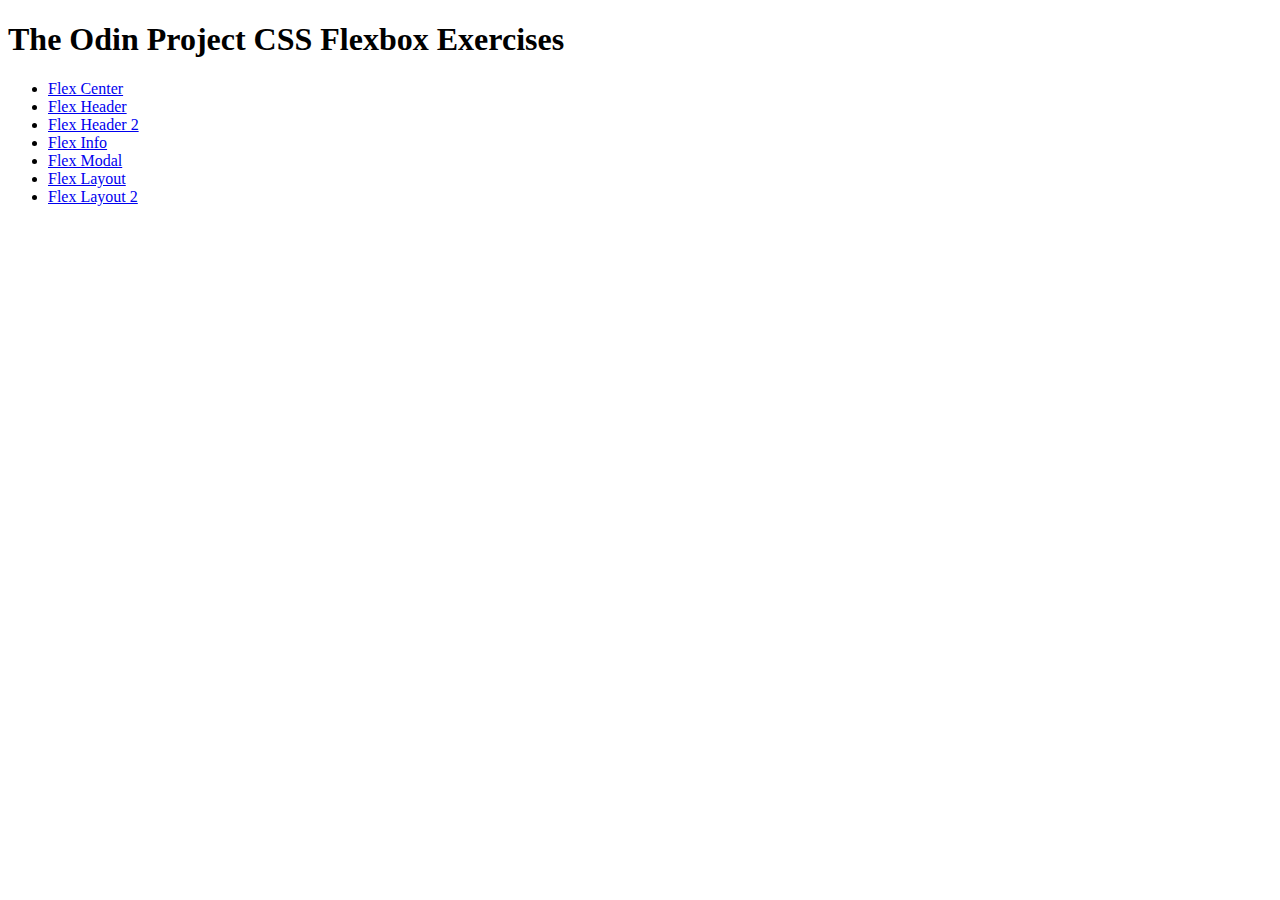
==== index.html @ 3f816b94 "Change index.html file location'" ====
<!DOCTYPE html>
<html lang="en">
  <head>
    <meta charset="UTF-8" />
    <meta name="viewport" content="width=device-width, initial-scale=1.0" />
    <title>The Odin Project CSS Flexbox Exercises</title>
  </head>
  <body>
    <h1>The Odin Project CSS Flexbox Exercises</h1>
    <ul>
      <li><a href="flex/01-flex-center/index.html">Flex Center</a></li>
      <li><a href="flex/02-flex-header/index.html">Flex Header</a></li>
      <li><a href="flex/03-flex-header-2/index.html">Flex Header 2</a></li>
      <li><a href="flex/04-flex-information/index.html">Flex Info</a></li>
      <li><a href="flex/05-flex-modal/index.html">Flex Modal</a></li>
      <li><a href="flex/06-flex-layout/index.html">Flex Layout</a></li>
      <li><a href="flex/07-flex-layout-2/index.html">Flex Layout 2</a></li>
    </ul>
  </body>
</html>
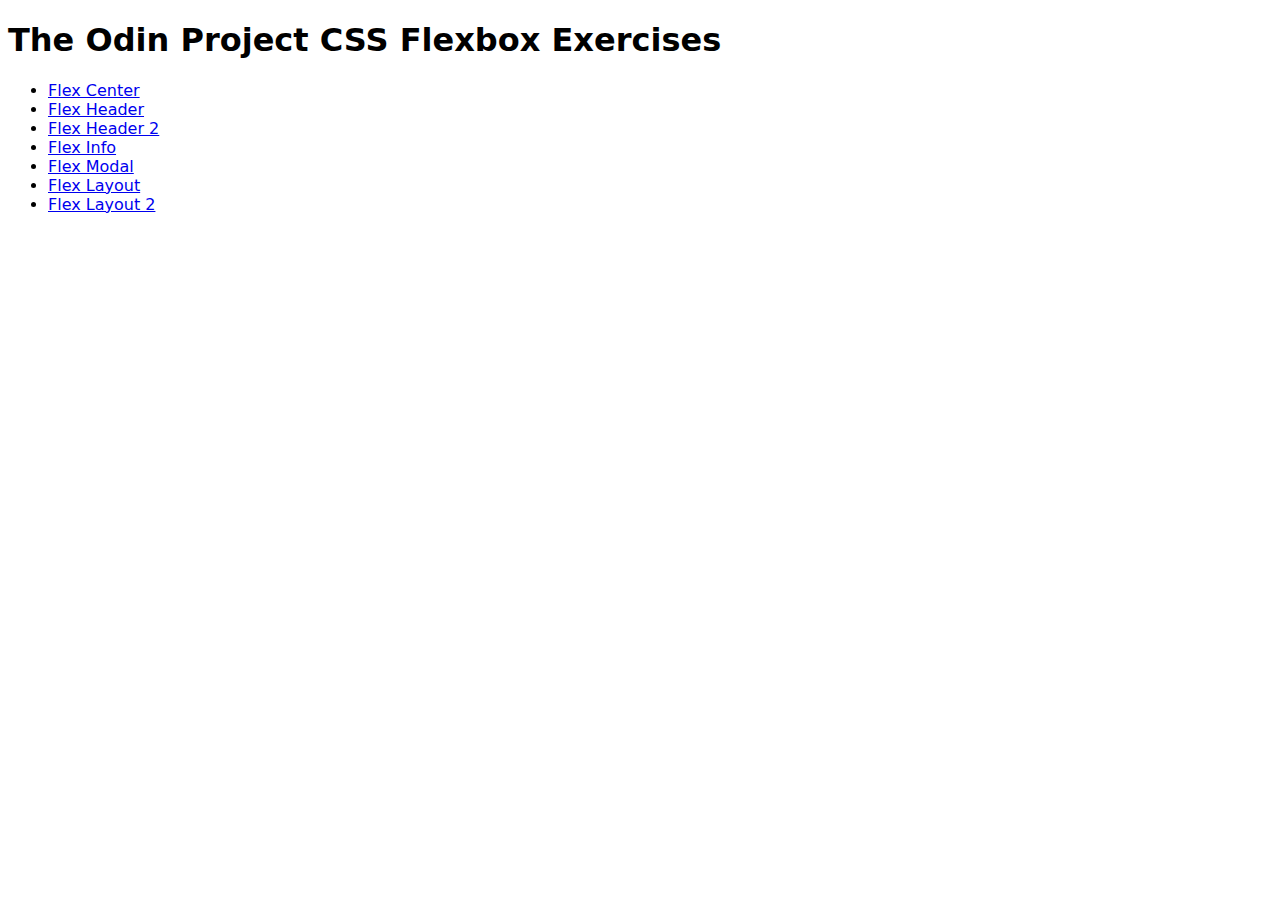
==== commit d4d897aa: "Change font family" ====
--- a/index.html
+++ b/index.html
@@ -4,6 +4,13 @@
     <meta charset="UTF-8" />
     <meta name="viewport" content="width=device-width, initial-scale=1.0" />
     <title>The Odin Project CSS Flexbox Exercises</title>
+    <style>
+      body {
+        font-family: system-ui, -apple-system, BlinkMacSystemFont, "Segoe UI",
+          Roboto, Oxygen, Ubuntu, Cantarell, "Open Sans", "Helvetica Neue",
+          sans-serif;
+      }
+    </style>
   </head>
   <body>
     <h1>The Odin Project CSS Flexbox Exercises</h1>
